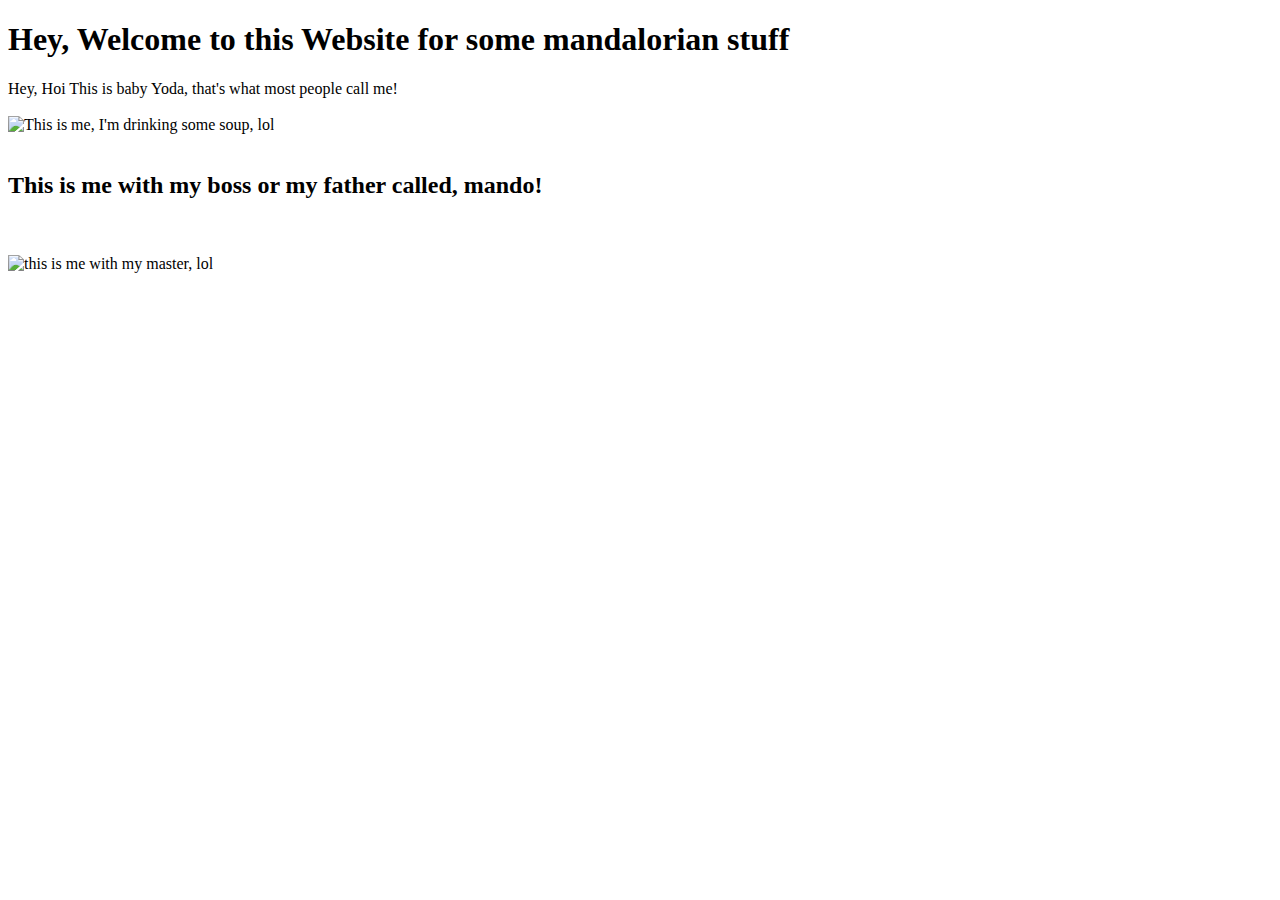
==== luek websintie.html @ c9c8d6ea "Add files via upload" ====
<!doctype html>
<html>
	<head>
	<title> Star Wars The Mandalorian</title>
	<meta charset="utf-8">
	<link href="layout\layout.css" rel="stylesheet">
	</head>

	<body>
	<h1> Hey, Welcome to this Website for some mandalorian stuff</h1>
	
	Hey, Hoi This is baby Yoda, that's what most people call me!
	<br>
	<br>
	<img src="foto\baby yoda in the house.jpg" width="1000" alt="This is me, I'm drinking some soup, lol">
	<br>
	<br>
	<h2> This is me with my boss or my father called, mando!</h2>
	<br>
	<br>
	<img src="foto\mandilon (1).jpg" width="500" alt="this is me with my master, lol">
	</body>
</html>
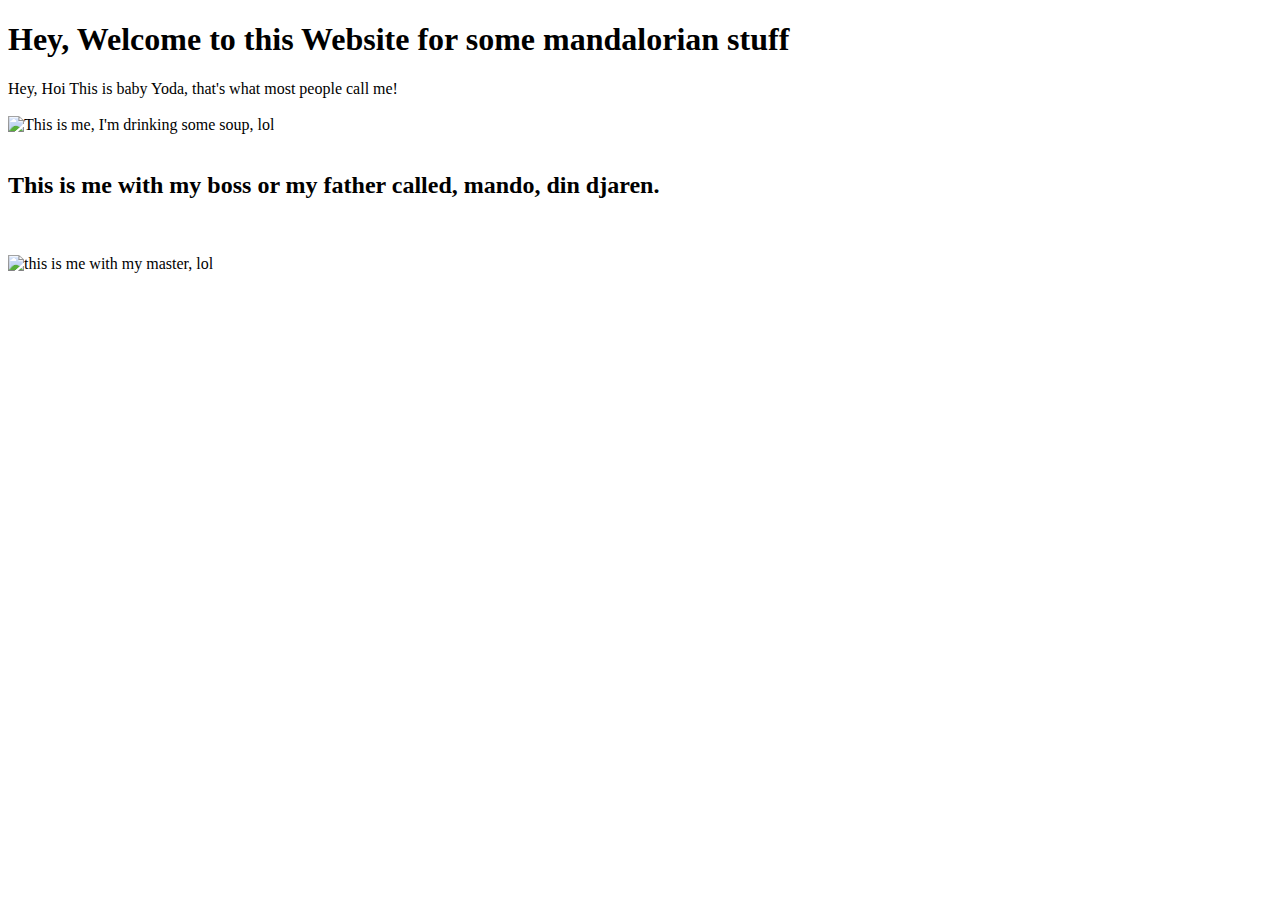
==== commit f1462c35: "Update luek websintie.html" ====
--- a/luek websintie.html
+++ b/luek websintie.html
@@ -15,9 +15,9 @@
 	<img src="foto\baby yoda in the house.jpg" width="1000" alt="This is me, I'm drinking some soup, lol">
 	<br>
 	<br>
-	<h2> This is me with my boss or my father called, mando!</h2>
+	<h2> This is me with my boss or my father called, mando, din djaren.</h2>
 	<br>
 	<br>
 	<img src="foto\mandilon (1).jpg" width="500" alt="this is me with my master, lol">
 	</body>
-</html>+</html>
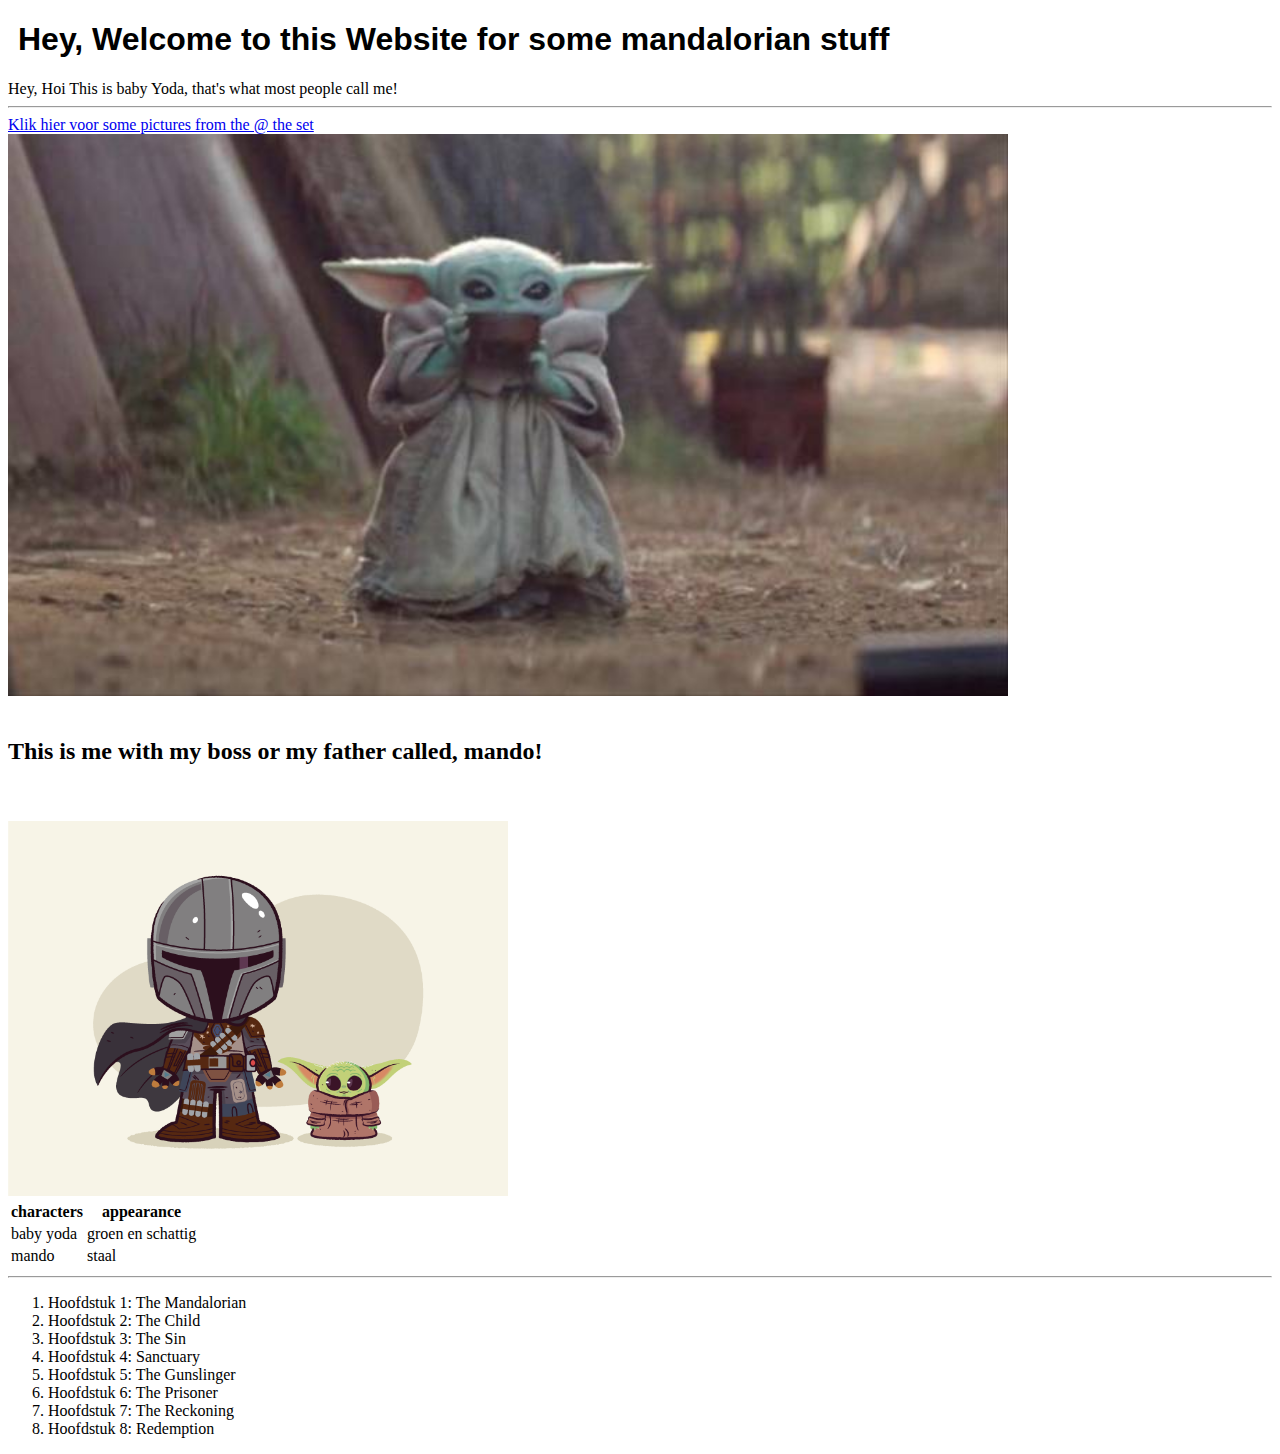
==== commit 4fa3d75b: "Add files via upload" ====
--- a/luek websintie.html
+++ b/luek websintie.html
@@ -3,21 +3,48 @@
 	<head>
 	<title> Star Wars The Mandalorian</title>
 	<meta charset="utf-8">
-	<link href="layout\layout.css" rel="stylesheet">
+	<link href="layout/Layout.css" rel="stylesheet">
 	</head>
 
 	<body>
 	<h1> Hey, Welcome to this Website for some mandalorian stuff</h1>
 	
 	Hey, Hoi This is baby Yoda, that's what most people call me!
-	<br>
+	<hr>
+	<a href="kaas.html">Klik hier voor some pictures from the @ the set</a>
 	<br>
 	<img src="foto\baby yoda in the house.jpg" width="1000" alt="This is me, I'm drinking some soup, lol">
 	<br>
 	<br>
-	<h2> This is me with my boss or my father called, mando, din djaren.</h2>
+	<h2> This is me with my boss or my father called, mando!</h2>
 	<br>
 	<br>
-	<img src="foto\mandilon (1).jpg" width="500" alt="this is me with my master, lol">
+	<a href="https://www.disneyplus.com/nl/"><img src="foto\mandilon (1).jpg" width="500" alt="this is me with my master, lol"></a>
+	<table class="kaas">
+		<thead><tr><th title="Field #1">characters</th>
+		<th title="Field #2">appearance</th>
+		</tr></thead>
+		<tbody><tr>
+		<td>baby yoda</td>
+		<td>groen en schattig</td>
+		</tr>
+		<tr>
+		<td>mando</td>
+		<td>staal</td>
+		</tr>
+		</tbody></table>
+	<hr>
+	<ol type="1">
+		<li>Hoofdstuk 1: The Mandalorian </li>
+		<li>Hoofdstuk 2: The Child</li>
+		<li>Hoofdstuk 3: The Sin</li>
+		<li>Hoofdstuk 4: Sanctuary</li>
+		<li>Hoofdstuk 5: The Gunslinger</li>
+		<li>Hoofdstuk 6: The Prisoner</li>
+		<li>Hoofdstuk 7: The Reckoning</li>
+		<li>Hoofdstuk 8: Redemption</li>
+	
+		
+	</ol>
 	</body>
-</html>
+</html>--- a/layout/Layout.css
+++ b/layout/Layout.css
@@ -0,0 +1,8 @@
+body {
+	backround-color:#000000;
+}
+
+h1, p {
+	font-family:"Arial", "Helvatica", "Sans-serif";
+	text-indent: 10px;
+}